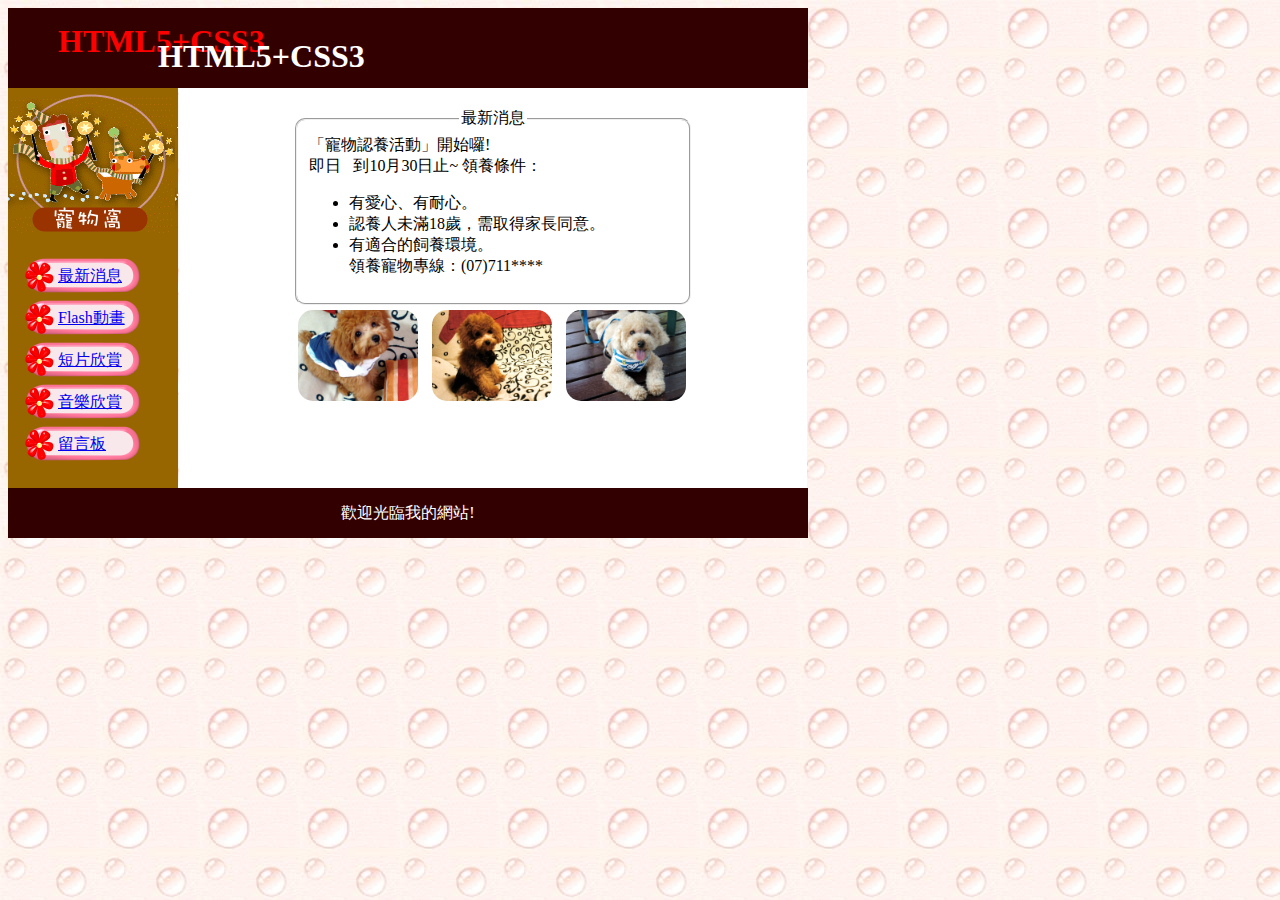
==== W05/image2/index.html @ 32d2f2f7 "Add files via upload" ====
<html>

<head>
    <title>Ped Web</title>
    <meta http-equiv="content-type" content="text/html;charset=UTF-8">
    <link rel="stylesheet" href="css/pet.css">
</head>

<body>
    <div id="container">
        <header>
            <h1 id="text1">HTML5+CSS3</h1>
            <h1 id="text2">HTML5+CSS3</h1>
        </header>
        <aside>
            <nav>
                <lu>
                    <li><a href="index.html">最新消息</a></li>
                    <li><a href="flash.html">Flash動畫</a></li>
                    <li><a href="movie.html">短片欣賞</a></li>
                    <li><a href="music.html">音樂欣賞</a></li>
                    <li><a href="message.html">留言板</a></li>
                </lu>
            </nav>
        </aside>
        <article>
            <section class="consection">
                <fieldset>
                    <legend>最新消息</legend>
                    「寵物認養活動」開始囉!
                    <br> 即日到10月30日止~ 領養條件：
                    <ul>
                        <li>有愛心、有耐心。</li>
                        <li>認養人未滿18歲，需取得家長同意。</li>
                        <li>有適合的飼養環境。
                            <br> 領養寵物專線：(07)711****
                        </li>
                    </ul>
                </fieldset>
                <img src="images/puppy1.png">
                <img src="images/puppy2.png">
                <img src="images/puppy3.png">
            </section>
        </article>
        <footer>
            歡迎光臨我的網站!
        </footer>
    </div>
</body>

</html>
---- W05/image2/css/pet.css ----
body{
    font-family: 微軟正黑體;
    background-image: url(../images/bg.jpg);
}
header{
    width: 800px;
    height: 80px;
    background-color: #330000;
}
h1#text1{
    position: absolute;
    color: #ff0000;
    margin-top: 15px;
    margin-left: 50px;
}
h1#text2{
    position: absolute;
    color: #FFFFFF;
    margin-top: 30px;
    margin-left: 150px;
}
aside{
    width: 170px;
    height: 400px;
    background: url(../images/bg_lt.png);
    float: left;
}
article{
    width: 628px;
    height: 400px;
    margin-left: 171px;
    background-color: rgba(255, 223, 185, 0.26);
    background-color: #FFFFFF
}
footer{
    width: 800px;
    height: 50px;
    background-color: #330000;
    text-align: center;
    line-height: 50px; 
    color: #FFFFFF;
}
nav{
    margin-top: 170px;
}
nav lu{  
    padding: 0px;
    list-style: none;
}
nav lu li a{
    display: block;
    width: 150px;
    height: 42px;
    background-image: url(../images/btn.png);
    text-indent: 50px;
    line-height: 35px;
}
nav lu li a:hover{
    background-image: url(../images/btn_hover.png);
    color: white;
}
img{
    width: 120px;
    border-radius: 15px;
    margin: 5px;
    
}
fieldset legend{
    text-align: center;
}
fieldset{
    border-radius: 10px;
}
.consection{
    margin: 0px auto;
    width: 400px;
    padding-top: 20px;

}
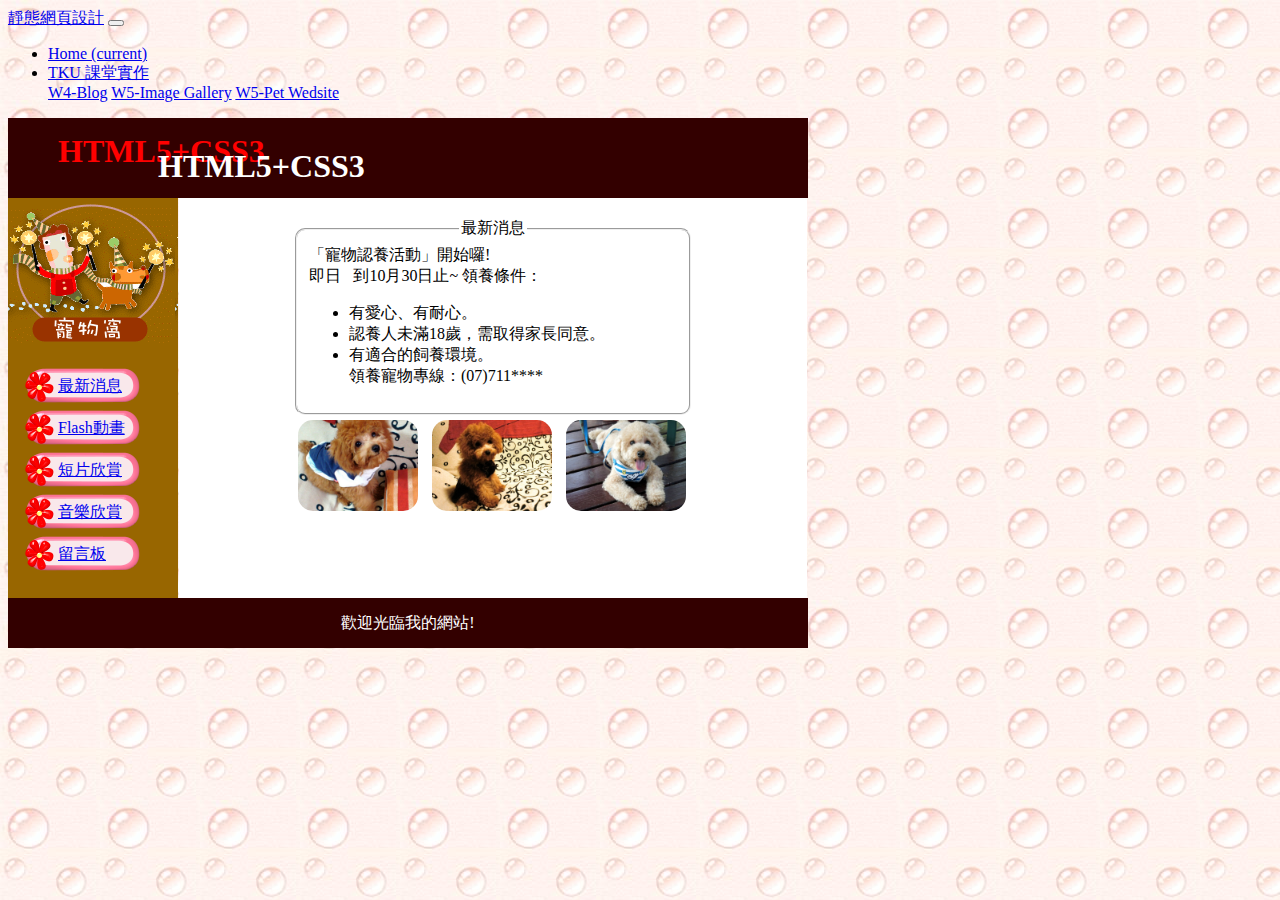
==== commit 7c3d910e: "Add files via upload" ====
--- a/W05/image2/index.html
+++ b/W05/image2/index.html
@@ -1,51 +1,87 @@
 <html>
 
 <head>
+    <meta charset="utf-8">
+    <meta name="viewport" content="width=device-width, initial-scale=1, shrink-to-fit=no">
+
+
+    <link rel="stylesheet" href="https://stackpath.bootstrapcdn.com/bootstrap/4.1.3/css/bootstrap.min.css" integrity="sha384-MCw98/SFnGE8fJT3GXwEOngsV7Zt27NXFoaoApmYm81iuXoPkFOJwJ8ERdknLPMO" crossorigin="anonymous">
     <title>Ped Web</title>
     <meta http-equiv="content-type" content="text/html;charset=UTF-8">
     <link rel="stylesheet" href="css/pet.css">
 </head>
 
 <body>
-    <div id="container">
-        <header>
-            <h1 id="text1">HTML5+CSS3</h1>
-            <h1 id="text2">HTML5+CSS3</h1>
-        </header>
-        <aside>
-            <nav>
-                <lu>
-                    <li><a href="index.html">最新消息</a></li>
-                    <li><a href="flash.html">Flash動畫</a></li>
-                    <li><a href="movie.html">短片欣賞</a></li>
-                    <li><a href="music.html">音樂欣賞</a></li>
-                    <li><a href="message.html">留言板</a></li>
-                </lu>
-            </nav>
-        </aside>
-        <article>
-            <section class="consection">
-                <fieldset>
-                    <legend>最新消息</legend>
-                    「寵物認養活動」開始囉!
-                    <br> 即日到10月30日止~ 領養條件：
-                    <ul>
-                        <li>有愛心、有耐心。</li>
-                        <li>認養人未滿18歲，需取得家長同意。</li>
-                        <li>有適合的飼養環境。
-                            <br> 領養寵物專線：(07)711****
-                        </li>
-                    </ul>
-                </fieldset>
-                <img src="images/puppy1.png">
-                <img src="images/puppy2.png">
-                <img src="images/puppy3.png">
-            </section>
-        </article>
-        <footer>
-            歡迎光臨我的網站!
-        </footer>
-    </div>
+
+    <nav class="navbar navbar-expand-lg navbar-light bg-light">
+        <a class="navbar-brand" href="#">靜態網頁設計</a>
+        <button class="navbar-toggler" type="button" data-toggle="collapse" data-target="#navbarNavDropdown" aria-controls="navbarNavDropdown" aria-expanded="false" aria-label="Toggle navigation">
+            <span class="navbar-toggler-icon"></span>
+        </button>
+        <div class="collapse navbar-collapse" id="navbarNavDropdown">
+            <ul class="navbar-nav">
+                <li class="nav-item active">
+                    <a class="nav-link" href="#">Home <span class="sr-only">(current)</span></a>
+                </li>
+                <li class="nav-item dropdown">
+                    <a class="nav-link dropdown-toggle" href="#" id="navbarDropdownMenuLink" role="button" data-toggle="dropdown" aria-haspopup="true" aria-expanded="false">
+          TKU 課堂實作
+        </a>
+                    <div class="dropdown-menu" aria-labelledby="navbarDropdownMenuLink">
+                        <a class="dropdown-item" href="/107-1st-program-master/W04/blog.html">W4-Blog</a>
+                        <a class="dropdown-item" href="/107-1st-program-master/W05/image/imagegallery.html">W5-Image Gallery</a>
+                        <a class="dropdown-item" href="/107-1st-program-master/W05/image2/index.html">W5-Pet Wedsite</a>
+                    </div>
+                </li>
+            </ul>
+        </div>
+    </nav>
+    <nav>
+        <div id="pet">
+
+
+            <header>
+                <h1 id="text1">HTML5+CSS3</h1>
+                <h1 id="text2">HTML5+CSS3</h1>
+            </header>
+            <aside>
+                <nav>
+                    <lu>
+                        <li><a href="index.html">最新消息</a></li>
+                        <li><a href="flash.html">Flash動畫</a></li>
+                        <li><a href="movie.html">短片欣賞</a></li>
+                        <li><a href="music.html">音樂欣賞</a></li>
+                        <li><a href="message.html">留言板</a></li>
+                    </lu>
+                </nav>
+            </aside>
+            <article>
+                <section class="consection">
+                    <fieldset>
+                        <legend>最新消息</legend>
+                        「寵物認養活動」開始囉!
+                        <br> 即日到10月30日止~ 領養條件：
+                        <ul>
+                            <li>有愛心、有耐心。</li>
+                            <li>認養人未滿18歲，需取得家長同意。</li>
+                            <li>有適合的飼養環境。
+                                <br> 領養寵物專線：(07)711****
+                            </li>
+                        </ul>
+                    </fieldset>
+                    <img src="images/puppy1.png">
+                    <img src="images/puppy2.png">
+                    <img src="images/puppy3.png">
+                </section>
+            </article>
+            <footer>
+                歡迎光臨我的網站!
+            </footer>
+        </div>
+    </nav>
+        <script src="https://code.jquery.com/jquery-3.3.1.slim.min.js" integrity="sha384-q8i/X+965DzO0rT7abK41JStQIAqVgRVzpbzo5smXKp4YfRvH+8abtTE1Pi6jizo" crossorigin="anonymous"></script>
+        <script src="https://cdnjs.cloudflare.com/ajax/libs/popper.js/1.14.3/umd/popper.min.js" integrity="sha384-ZMP7rVo3mIykV+2+9J3UJ46jBk0WLaUAdn689aCwoqbBJiSnjAK/l8WvCWPIPm49" crossorigin="anonymous"></script>
+        <script src="https://stackpath.bootstrapcdn.com/bootstrap/4.1.3/js/bootstrap.min.js" integrity="sha384-ChfqqxuZUCnJSK3+MXmPNIyE6ZbWh2IMqE241rYiqJxyMiZ6OW/JmZQ5stwEULTy" crossorigin="anonymous"></script>
 </body>
 
 </html>--- a/W05/image2/css/pet.css
+++ b/W05/image2/css/pet.css
@@ -40,14 +40,14 @@
     line-height: 50px; 
     color: #FFFFFF;
 }
-nav{
+#pet nav{
     margin-top: 170px;
 }
-nav lu{  
+#pet nav lu{  
     padding: 0px;
     list-style: none;
 }
-nav lu li a{
+#pet nav lu li a{
     display: block;
     width: 150px;
     height: 42px;
@@ -55,7 +55,7 @@
     text-indent: 50px;
     line-height: 35px;
 }
-nav lu li a:hover{
+#pet nav lu li a:hover{
     background-image: url(../images/btn_hover.png);
     color: white;
 }
